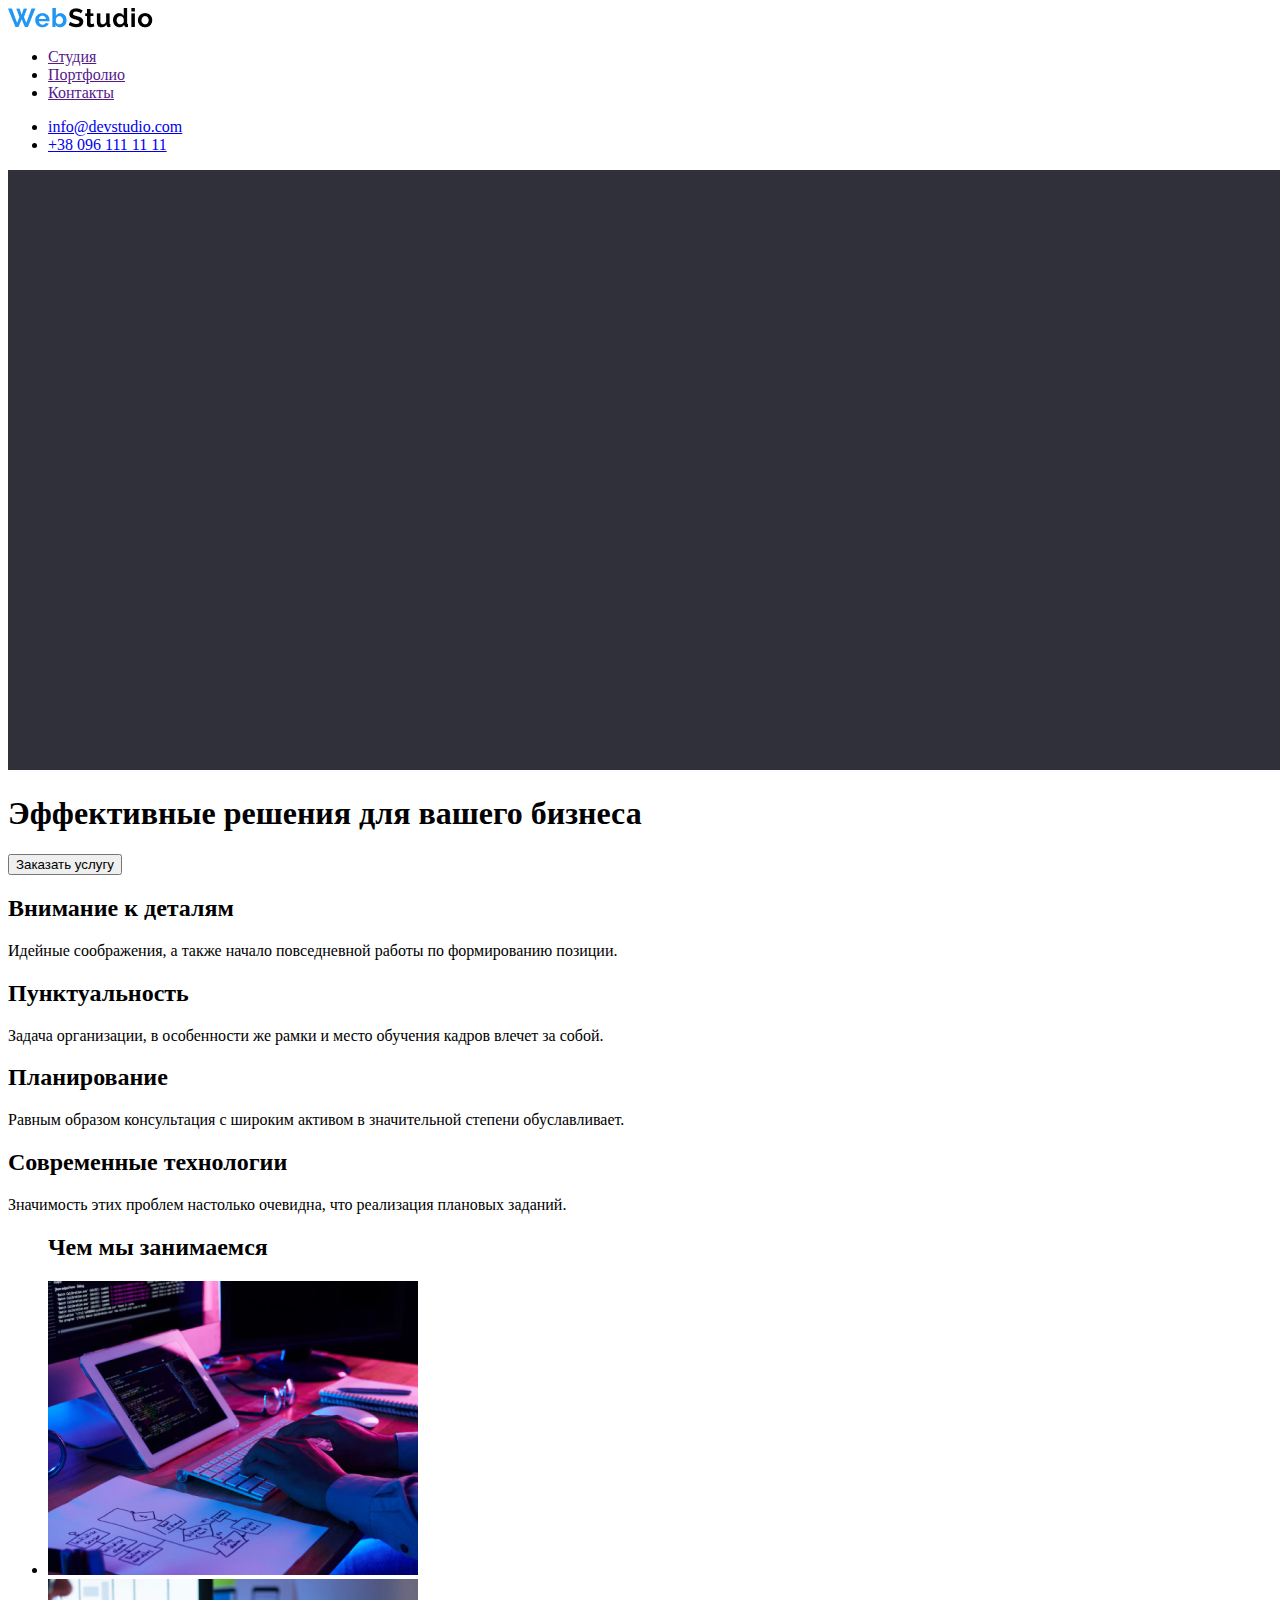
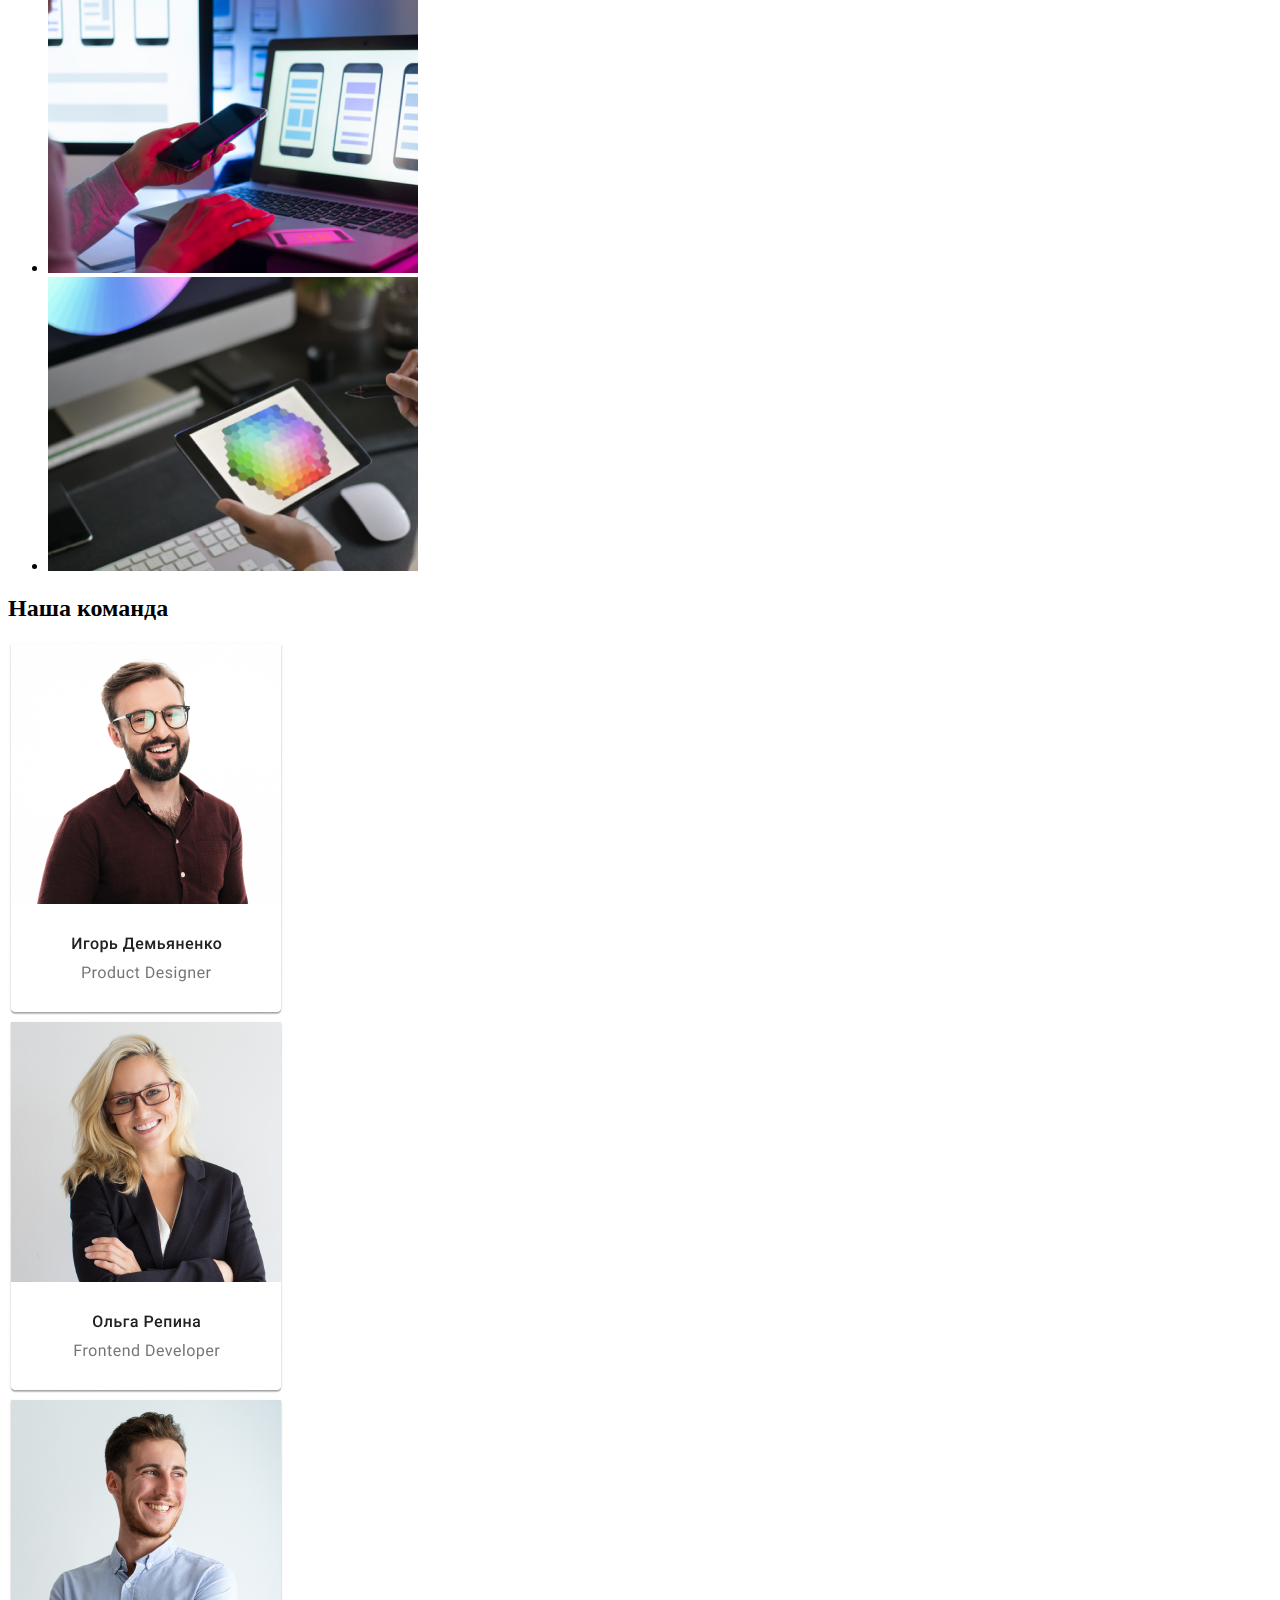
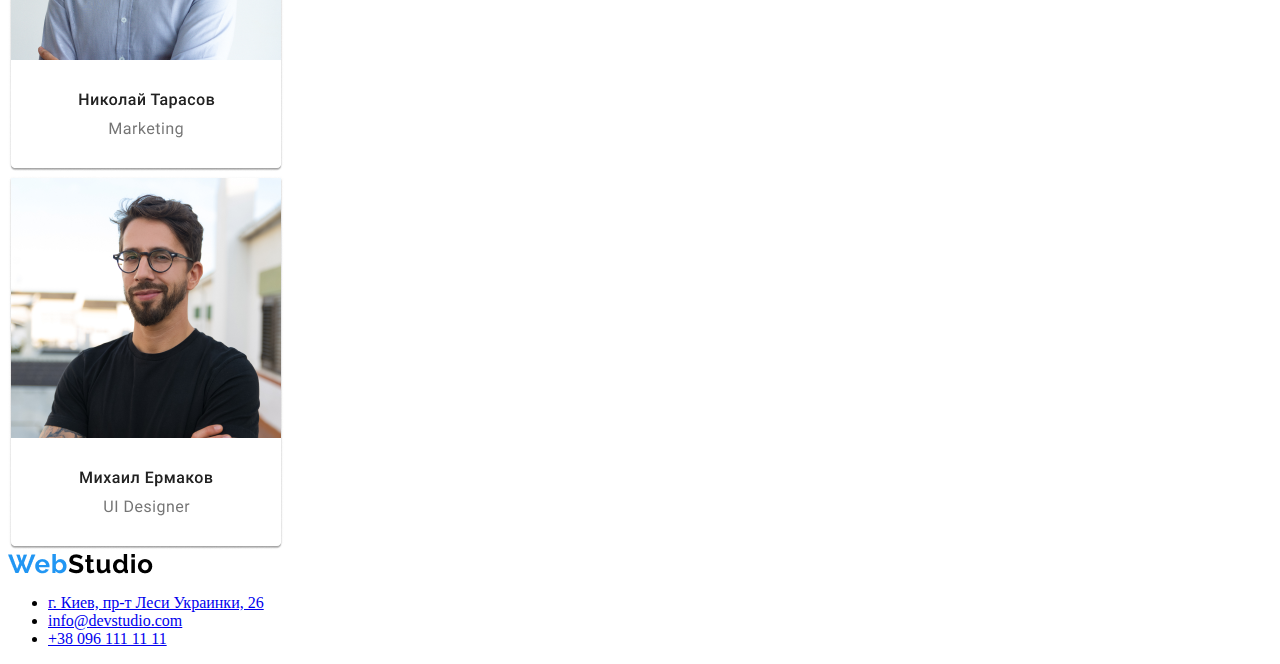
==== index.html @ 4ec73262 "Черновик ДЗ" ====
<!DOCTYPE html>
<html lang="ru">
<head>
    <meta charset="UTF-8">
    <meta http-equiv="X-UA-Compatible" content="IE=edge">
    <meta name="viewport" content="width=device-width, initial-scale=1.0">
    <title>Document</title>
</head>
<body>
<!--Хэдер-->
    <header>
     <nav>
        <a href="/"></a>
        <img src="./images/WebStudio.png" alt="logo">
        <ul>
            <li><a href="">Студия</a></li>
            <li><a href="">Портфолио</a></li>
            <li><a href="">Контакты</a></li>
        </ul>
     </nav>
        <ul>
            <li><a href="mailto:info@devstudio.com">info@devstudio.com</a></li>
            <li><a href="tel:+380961111111">+38 096 111 11 11</a></li>
        </ul>
    </header>

<!--Герой-->
    <div>
        <section>

            <img src="./images/Bg.png" alt="фон">
            <h1>Эффективные решения для вашего бизнеса</h1>
            <button type="button">Заказать услугу</button>

        </section>
    </div>

<!--УТП-->
    <section>
        <div>
        <h2>Внимание к деталям</h2> 
        <p>Идейные соображения, а также начало повседневной работы по формированию позиции.</p>
        <h2>Пунктуальность</h2>        
        <P>Задача организации, в особенности же рамки и место обучения кадров влечет за собой.</P>
        <h2>Планирование</h2>
        <p>Равным образом консультация с широким активом в значительной степени обуславливает.</p>        
        <h2>Современные технологии</h2>
        <p>Значимость этих проблем настолько очевидна, что реализация плановых заданий.</p>
        </div>
        
    </section>

    <section>
<!--Чем мы занимаемся-->
        <uL>
            <h2>Чем мы занимаемся</h2>
            <li><img src="./images/box1.png" alt="рабочий стол1"></li>
            <li><img src="./images/box2.png" alt="рабочий стол2"></li>
            <li><img src="./images/box3.png" alt="рабочий стол3"></li>
        </uL>

    </section>
<!--Наша команда-->
    <section>

        <h2>Наша команда</h2>
        <li><img src="./images/teamcard1.png" alt="product designer"></li>
        <li><img src="./images/teamcard2.png" alt="fronten developer"></li>
        <li><img src="./images/teamcard3.png" alt="marketing"></li>
        <li><img src="./images/teamcard4.png" alt="ui designer"></li>

    </section>
<!--Футер-->
    <footer>
        <img src="./images/WebStudio.png" alt="logo">
        <ul>
            <li><a href="adress:г. Киев, пр-т Леси Украинки, 26">г. Киев, пр-т Леси Украинки, 26</a></li>
            <li><a href="mailto:info@devstudio.com">info@devstudio.com</a></li>
            <li><a href="tel:+380961111111">+38 096 111 11 11</a></li>
        </ul>
    </footer>
</body>
</html>
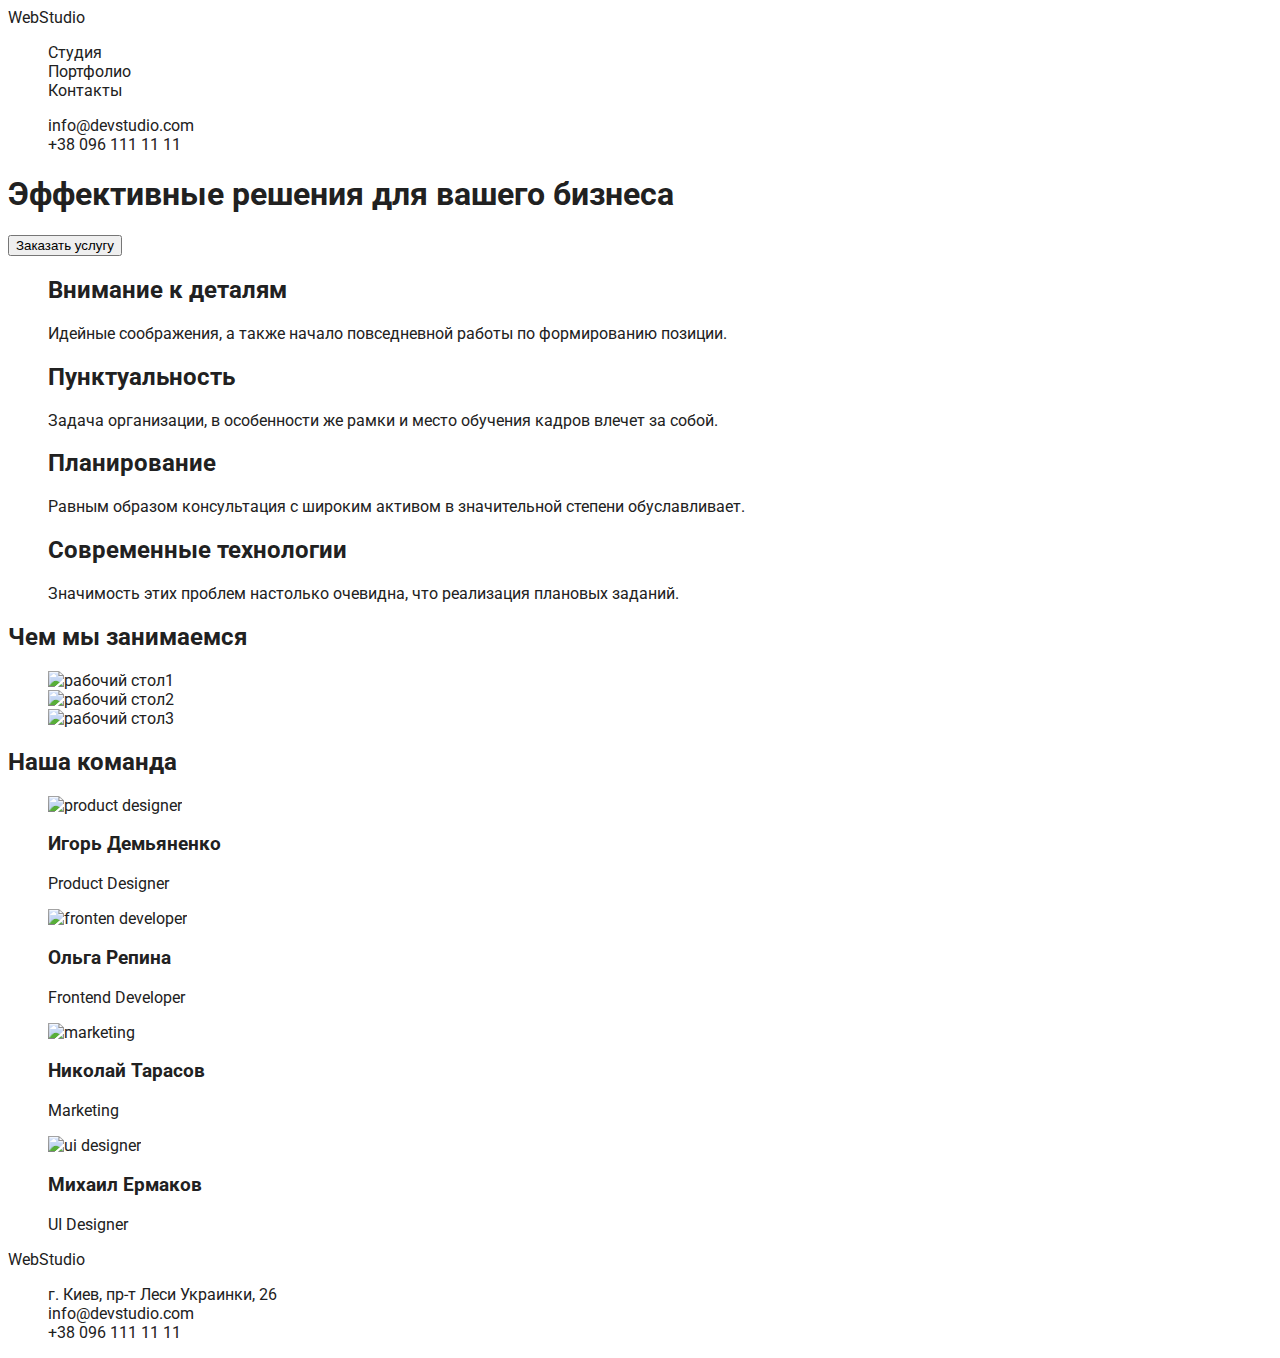
==== commit 549f0728: "portfolio" ====
--- a/index.html
+++ b/index.html
@@ -5,76 +5,111 @@
     <meta http-equiv="X-UA-Compatible" content="IE=edge">
     <meta name="viewport" content="width=device-width, initial-scale=1.0">
     <title>Document</title>
+    <link
+        href="https://fonts.googleapis.com/css2?family=Raleway:wght@700&family=Roboto:wght@400;500;700;900&display=swap"
+        rel="stylesheet"
+    >
+    <link rel="stylesheet" href="./css/styles.css" />
 </head>
 <body>
 <!--Хэдер-->
     <header>
-     <nav>
-        <a href="/"></a>
-        <img src="./images/WebStudio.png" alt="logo">
+    <nav class="site-nav">
+<a href="/">WebStudio</a>
+
         <ul>
-            <li><a href="">Студия</a></li>
-            <li><a href="">Портфолио</a></li>
+            <li><a href="/index.html">Студия</a></li>
+            <li><a href="/portfolio.html">Портфолио</a></li>
             <li><a href="">Контакты</a></li>
         </ul>
      </nav>
-        <ul>
+        <ul class="contacts-nav">
             <li><a href="mailto:info@devstudio.com">info@devstudio.com</a></li>
             <li><a href="tel:+380961111111">+38 096 111 11 11</a></li>
         </ul>
     </header>
-
-<!--Герой-->
-    <div>
+<main>
+       <!--Герой-->
+       <div>
         <section>
 
-            <img src="./images/Bg.png" alt="фон">
             <h1>Эффективные решения для вашего бизнеса</h1>
             <button type="button">Заказать услугу</button>
 
         </section>
     </div>
 
-<!--УТП-->
+    <!--УТП-->
     <section>
-        <div>
-        <h2>Внимание к деталям</h2> 
-        <p>Идейные соображения, а также начало повседневной работы по формированию позиции.</p>
-        <h2>Пунктуальность</h2>        
-        <P>Задача организации, в особенности же рамки и место обучения кадров влечет за собой.</P>
-        <h2>Планирование</h2>
-        <p>Равным образом консультация с широким активом в значительной степени обуславливает.</p>        
-        <h2>Современные технологии</h2>
-        <p>Значимость этих проблем настолько очевидна, что реализация плановых заданий.</p>
-        </div>
-        
+        <ul>
+            <li>
+                <h2>Внимание к деталям</h2>
+                <p>Идейные соображения, а также начало повседневной работы по формированию позиции.</p>
+            </li>
+            <li>
+                <h2>Пунктуальность</h2>
+                <P>Задача организации, в особенности же рамки и место обучения кадров влечет за собой.</P>
+            </li>
+            <li>
+                <h2>Планирование</h2>
+                <p>Равным образом консультация с широким активом в значительной степени обуславливает.</p>
+            </li>
+            <li>
+                <h2>Современные технологии</h2>
+                <p>Значимость этих проблем настолько очевидна, что реализация плановых заданий.</p>
+            </li>
+        </ul>
+    
     </section>
 
+    <!--Чем мы занимаемся-->
     <section>
-<!--Чем мы занимаемся-->
+
+        <h2>Чем мы занимаемся</h2>
         <uL>
-            <h2>Чем мы занимаемся</h2>
-            <li><img src="./images/box1.png" alt="рабочий стол1"></li>
-            <li><img src="./images/box2.png" alt="рабочий стол2"></li>
-            <li><img src="./images/box3.png" alt="рабочий стол3"></li>
+            <li><img src="./images/box1.jpg" alt="рабочий стол1" width="370"></li>
+            <li><img src="./images/box2.jpg" alt="рабочий стол2" width="370"></li>
+            <li><img src="./images/box3.jpg" alt="рабочий стол3" width="370"></li>
         </uL>
 
     </section>
-<!--Наша команда-->
+
+    <!--Наша команда-->
     <section>
 
         <h2>Наша команда</h2>
-        <li><img src="./images/teamcard1.png" alt="product designer"></li>
-        <li><img src="./images/teamcard2.png" alt="fronten developer"></li>
-        <li><img src="./images/teamcard3.png" alt="marketing"></li>
-        <li><img src="./images/teamcard4.png" alt="ui designer"></li>
-
+        <ul>
+            <li>
+                <img src="./images/productdesigner.jpg" alt="product designer" width="270">
+                <h3>Игорь Демьяненко</h3>
+                <p>Product Designer</p>
+            </li>
+            <li>
+                <img src="./images/frontend.jpg" alt="fronten developer" width="270">
+                <h3>Ольга Репина</h3>
+                <p>Frontend Developer</p>
+            </li>
+            <li>
+                <img src="./images/marketing.jpg" alt="marketing" width="270">
+                <h3>Николай Тарасов</h3>
+                <p>Marketing</p>
+            </li>
+            <li>
+                <img src="./images/ui.jpg" alt="ui designer" width="270">
+                <h3>Михаил Ермаков</h3>
+                <p>UI Designer</p>
+            </li>
+        </ul>   
     </section>
-<!--Футер-->
+    
+</main>
+ 
+    <!--Футер-->
     <footer>
-        <img src="./images/WebStudio.png" alt="logo">
+        <a href="/">WebStudio</a>
+       
         <ul>
-            <li><a href="adress:г. Киев, пр-т Леси Украинки, 26">г. Киев, пр-т Леси Украинки, 26</a></li>
+            <li><a href="address:г.Киев,пр-тЛесиУкраинки,26">г. Киев, пр-т Леси Украинки, 26</a></li>
             <li><a href="mailto:info@devstudio.com">info@devstudio.com</a></li>
             <li><a href="tel:+380961111111">+38 096 111 11 11</a></li>
         </ul>
--- a/css/styles.css
+++ b/css/styles.css
@@ -0,0 +1,67 @@
+:root {
+  --primary-text-color: #757575;
+  --title-text-color: #212121;
+  --accent-color: #2196f3;
+  --footer-hero: #2f303a;
+  --background-color: #ffffff;
+  --secondary-background-color: #f5f4fa;
+  --black: #000000;
+}
+
+body {
+  background-color: var(--background-color);
+  color: var(--title-text-color);
+  font-family: Roboto, Raleway;
+  text-decoration: none;
+  list-style: none;
+}
+
+ul {
+  list-style: none;
+}
+
+a {
+  color: inherit;
+  text-decoration: none;
+}
+
+}
+
+/* HEADER_STYLES */
+
+/* .logo-title {
+  color: var(--accent-color);
+  font-family: Raleway;
+  font-weight: bold;
+  font-size: 26px;
+  line-height: 1,17;
+  letter-spacing: 0.03em;
+}
+.part-logo {
+  color: var(--black);
+  font-family: Raleway;
+  font-weight: bold;
+  font-size: 26px;
+  line-height: 1,38;
+  letter-spacing: 0.03em;
+} */
+
+.site-nav a:hover,
+.site-nav a:focus {
+  color: var(--accent-color);
+}
+.contacts-nav a:hover,
+.contacts-nav a:focus {
+  color: var(--accent-color);
+}
+
+/* HEADER_STYLES */
+
+/* BODY */
+.nav-list button:active,
+.nav-list button:hover,
+.nav-list button:focus {
+  color: var(--accent-color);
+  cursor: pointer;
+}
+/* BODY */
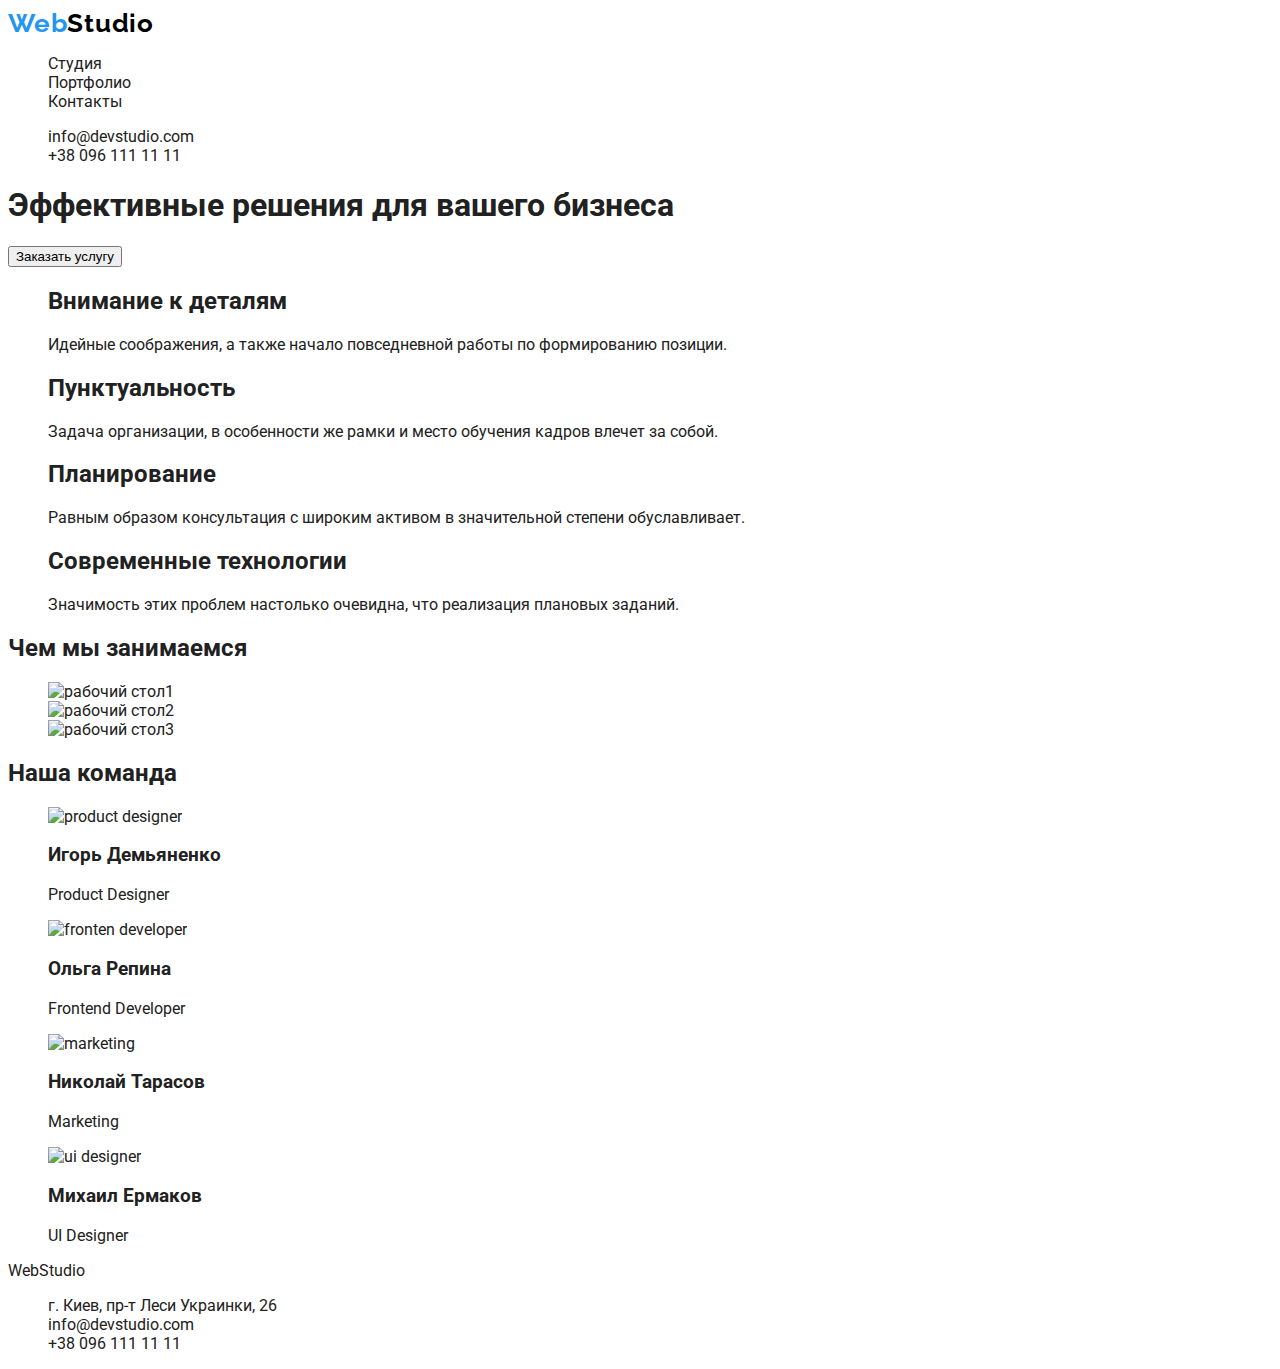
==== commit ab9d83db: "logo" ====
--- a/index.html
+++ b/index.html
@@ -15,7 +15,7 @@
 <!--Хэдер-->
     <header>
     <nav class="site-nav">
-<a href="/">WebStudio</a>
+  <a href="/"<span class="logo"><span class="part-logo">Web</span>Studio</span></a>
 
         <ul>
             <li><a href="/index.html">Студия</a></li>
--- a/css/styles.css
+++ b/css/styles.css
@@ -25,26 +25,25 @@
   text-decoration: none;
 }
 
-}
-
 /* HEADER_STYLES */
 
-/* .logo-title {
+.part-logo {
   color: var(--accent-color);
   font-family: Raleway;
   font-weight: bold;
   font-size: 26px;
-  line-height: 1,17;
+  line-height: 1, 17;
   letter-spacing: 0.03em;
 }
-.part-logo {
+
+.logo {
   color: var(--black);
   font-family: Raleway;
   font-weight: bold;
   font-size: 26px;
-  line-height: 1,38;
+  line-height: 1, 38;
   letter-spacing: 0.03em;
-} */
+}
 
 .site-nav a:hover,
 .site-nav a:focus {
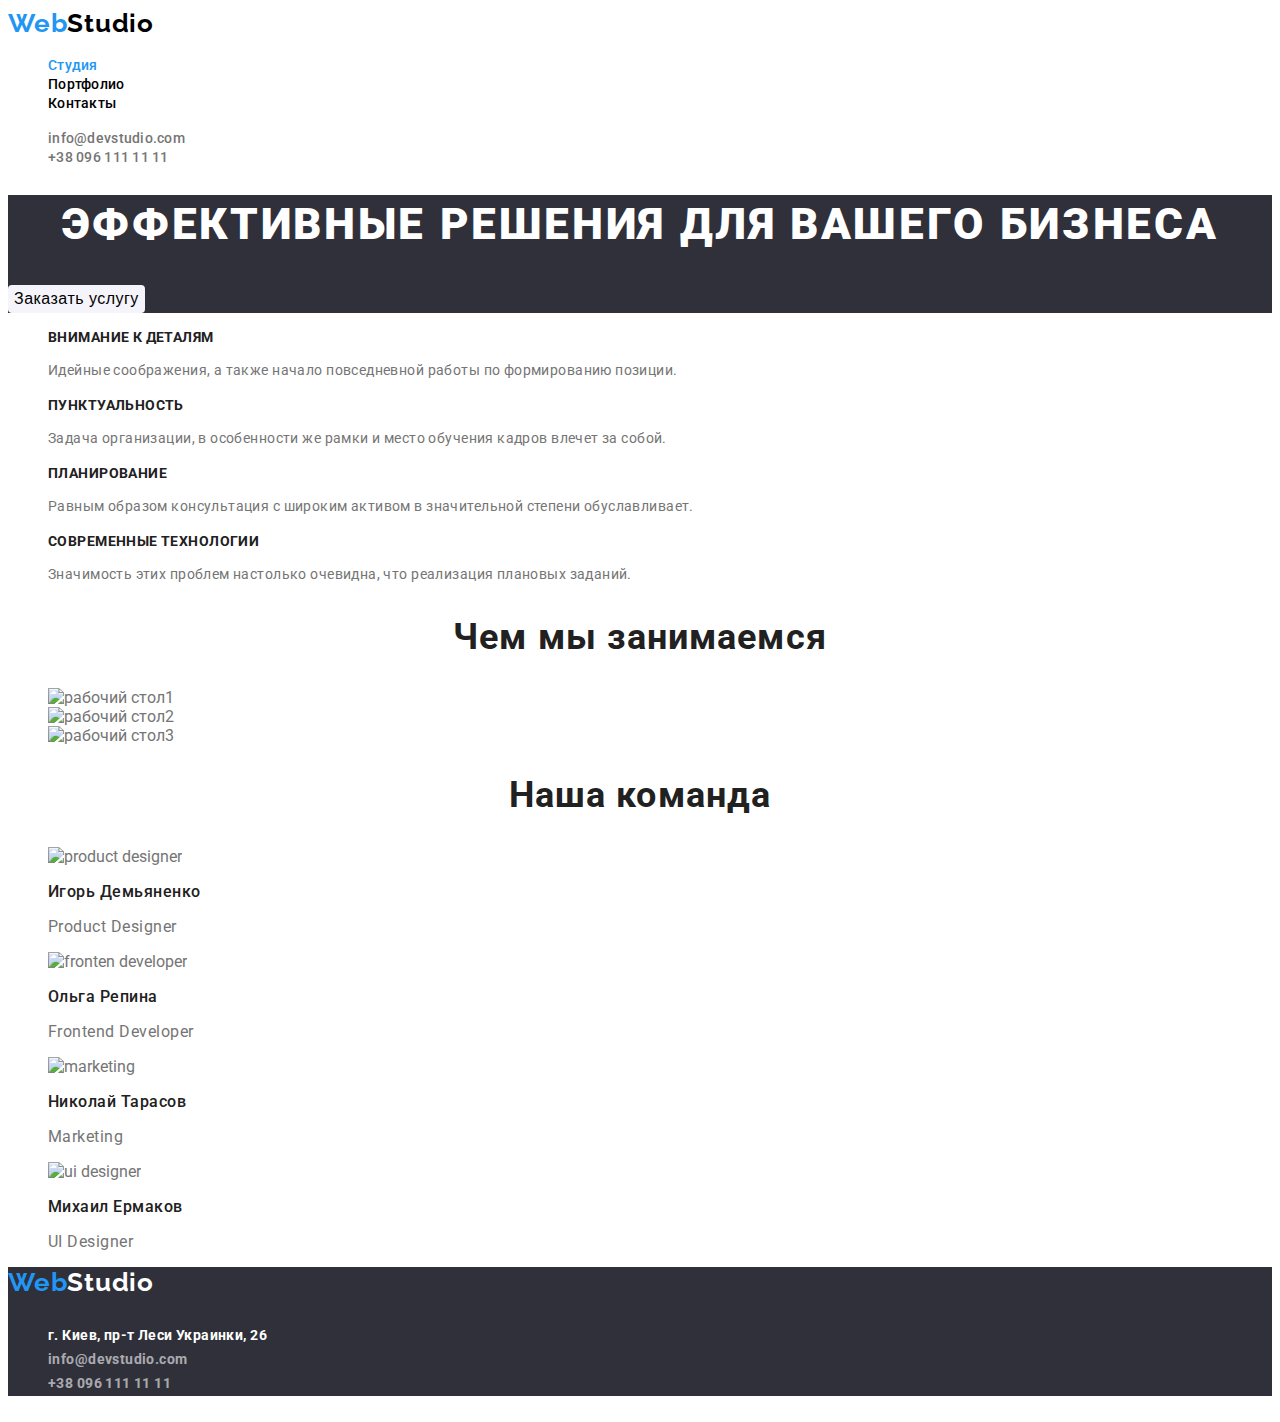
==== commit cc41c95e: "HW2" ====
--- a/index.html
+++ b/index.html
@@ -11,61 +11,61 @@
     >
     <link rel="stylesheet" href="./css/styles.css" />
 </head>
-<body>
+<body class="body">
 <!--Хэдер-->
     <header>
-    <nav class="site-nav">
-  <a href="/"<span class="logo"><span class="part-logo">Web</span>Studio</span></a>
+    <nav>
+<a href="#" class="logo-header"><span class="logo-first-part">Web</span>Studio</a>
 
-        <ul>
-            <li><a href="/index.html">Студия</a></li>
-            <li><a href="/portfolio.html">Портфолио</a></li>
-            <li><a href="">Контакты</a></li>
+        <ul class="site-nav">
+            <li><a href="./index.html" class="link current">Студия</a></li>
+            <li><a href="./portfolio.html" class="link">Портфолио</a></li>
+            <li><a href="" class="link">Контакты</a></li>
         </ul>
      </nav>
         <ul class="contacts-nav">
-            <li><a href="mailto:info@devstudio.com">info@devstudio.com</a></li>
-            <li><a href="tel:+380961111111">+38 096 111 11 11</a></li>
+            <li><a href="mailto:info@devstudio.com" class="link">info@devstudio.com</a></li>
+            <li><a href="tel:+380961111111" class="link">+38 096 111 11 11</a></li>
         </ul>
     </header>
 <main>
        <!--Герой-->
        <div>
-        <section>
+        <section class="hero">
 
-            <h1>Эффективные решения для вашего бизнеса</h1>
-            <button type="button">Заказать услугу</button>
+            <h1 class="hero-title">Эффективные решения для вашего бизнеса</h1>
+            <button type="button" class="button">Заказать услугу</button>
 
         </section>
     </div>
 
     <!--УТП-->
-    <section>
+    <section class="section">
         <ul>
             <li>
-                <h2>Внимание к деталям</h2>
-                <p>Идейные соображения, а также начало повседневной работы по формированию позиции.</p>
+                <h2 class="section-title">Внимание к деталям</h2>
+                <p class="section-text">Идейные соображения, а также начало повседневной работы по формированию позиции.</p>
             </li>
             <li>
-                <h2>Пунктуальность</h2>
-                <P>Задача организации, в особенности же рамки и место обучения кадров влечет за собой.</P>
+                <h2 class="section-title">Пунктуальность</h2>
+                <p class="section-text">Задача организации, в особенности же рамки и место обучения кадров влечет за собой.</p>
             </li>
             <li>
-                <h2>Планирование</h2>
-                <p>Равным образом консультация с широким активом в значительной степени обуславливает.</p>
+                <h2 class="section-title">Планирование</h2>
+                <p class="section-text">Равным образом консультация с широким активом в значительной степени обуславливает.</p>
             </li>
             <li>
-                <h2>Современные технологии</h2>
-                <p>Значимость этих проблем настолько очевидна, что реализация плановых заданий.</p>
+                <h2 class="section-title">Современные технологии</h2>
+                <p class="section-text">Значимость этих проблем настолько очевидна, что реализация плановых заданий.</p>
             </li>
         </ul>
     
     </section>
 
     <!--Чем мы занимаемся-->
-    <section>
+    <section class="section">
 
-        <h2>Чем мы занимаемся</h2>
+        <h2 class="section-work">Чем мы занимаемся</h2>
         <uL>
             <li><img src="./images/box1.jpg" alt="рабочий стол1" width="370"></li>
             <li><img src="./images/box2.jpg" alt="рабочий стол2" width="370"></li>
@@ -75,29 +75,29 @@
     </section>
 
     <!--Наша команда-->
-    <section>
+    <section class="section">
 
-        <h2>Наша команда</h2>
+        <h2 class="section-team">Наша команда</h2>
         <ul>
             <li>
                 <img src="./images/productdesigner.jpg" alt="product designer" width="270">
-                <h3>Игорь Демьяненко</h3>
-                <p>Product Designer</p>
+                <h3 class="team-member">Игорь Демьяненко</h3>
+                <p class="member-work">Product Designer</p>
             </li>
             <li>
                 <img src="./images/frontend.jpg" alt="fronten developer" width="270">
-                <h3>Ольга Репина</h3>
-                <p>Frontend Developer</p>
+                <h3 class="team-member">Ольга Репина</h3>
+                <p class="member-work">Frontend Developer</p>
             </li>
             <li>
                 <img src="./images/marketing.jpg" alt="marketing" width="270">
-                <h3>Николай Тарасов</h3>
-                <p>Marketing</p>
+                <h3 class="team-member">Николай Тарасов</h3>
+                <p class="member-work">Marketing</p>
             </li>
             <li>
                 <img src="./images/ui.jpg" alt="ui designer" width="270">
-                <h3>Михаил Ермаков</h3>
-                <p>UI Designer</p>
+                <h3 class="team-member">Михаил Ермаков</h3>
+                <p class="member-work">UI Designer</p>
             </li>
         </ul>   
     </section>
@@ -105,13 +105,14 @@
 </main>
  
     <!--Футер-->
-    <footer>
-        <a href="/">WebStudio</a>
+    <footer class="footer">
+
+            <a href="#" class="logo-footer"><span class="logo-first-part">Web</span>Studio</a>
        
-        <ul>
-            <li><a href="address:г.Киев,пр-тЛесиУкраинки,26">г. Киев, пр-т Леси Украинки, 26</a></li>
-            <li><a href="mailto:info@devstudio.com">info@devstudio.com</a></li>
-            <li><a href="tel:+380961111111">+38 096 111 11 11</a></li>
+        <ul class="footer-adress">
+            <li class="footer-street"><a href="address:г.Киев,пр-тЛесиУкраинки,26">г. Киев, пр-т Леси Украинки, 26</a></li>
+            <li class="footer-contact"><a href="mailto:info@devstudio.com">info@devstudio.com</a></li>
+            <li class="footer-contact"><a href="tel:+380961111111">+38 096 111 11 11</a></li>
         </ul>
     </footer>
 </body>
--- a/css/styles.css
+++ b/css/styles.css
@@ -1,19 +1,20 @@
 :root {
-  --primary-text-color: #757575;
-  --title-text-color: #212121;
-  --accent-color: #2196f3;
-  --footer-hero: #2f303a;
-  --background-color: #ffffff;
-  --secondary-background-color: #f5f4fa;
-  --black: #000000;
-}
-
-body {
-  background-color: var(--background-color);
-  color: var(--title-text-color);
-  font-family: Roboto, Raleway;
-  text-decoration: none;
-  list-style: none;
+  --primary-text-color: rgba(117, 117, 117, 1);
+  --title-text-color: rgba(33, 33, 33, 1);
+  --accent-color: rgba(33, 150, 243, 1);
+  --footer-hero: rgba(47, 48, 58, 1);
+  --primary-background-color: rgba(255, 255, 255, 1);
+  --secondary-background-color: rgba(245, 244, 250, 1);
+  --black: rgba(0, 0, 0, 1);
+  --footer-contact-color: rgba(255, 255, 255, 0.6);
+}
+
+.body {
+  background-color: var(--primary-background-color);
+  color: var(--primary-text-color);
+  font-family: Roboto;
+  font-style: normal;
+  font-weight: normal;
 }
 
 ul {
@@ -25,24 +26,47 @@
   text-decoration: none;
 }
 
+.site-nav .link.current {
+  color: var(--accent-color);
+}
 /* HEADER_STYLES */
 
-.part-logo {
-  color: var(--accent-color);
-  font-family: Raleway;
-  font-weight: bold;
-  font-size: 26px;
-  line-height: 1, 17;
-  letter-spacing: 0.03em;
-}
-
-.logo {
+.logo-first-part {
+  color: var(--accent-color);
+  font-family: Raleway;
+  font-weight: bold;
+  font-size: 26px;
+  line-height: 1.192;
+  letter-spacing: 0.03em;
+}
+
+.logo-header {
   color: var(--black);
   font-family: Raleway;
   font-weight: bold;
   font-size: 26px;
-  line-height: 1, 38;
-  letter-spacing: 0.03em;
+  line-height: 1.192;
+  letter-spacing: 0.03em;
+}
+
+.site-nav .link {
+  color: var(--black);
+
+  font-weight: 500;
+  font-size: 14px;
+  line-height: 1.142;
+  letter-spacing: 0.02em;
+}
+
+.contacts-nav .link {
+  font-weight: 500;
+  font-size: 14px;
+  line-height: 1.142;
+  letter-spacing: 0.02em;
+}
+
+.contacts-nav {
+  color: var(-);
 }
 
 .site-nav a:hover,
@@ -56,11 +80,162 @@
 
 /* HEADER_STYLES */
 
-/* BODY */
-.nav-list button:active,
-.nav-list button:hover,
-.nav-list button:focus {
-  color: var(--accent-color);
+/* BUTTON STYLES */
+.button {
+  background-color: var(--secondary-background-color);
+  color: var(--black);
+  font-weight: 500;
+  font-size: 16px;
+  line-height: 1.625;
+  text-align: center;
+  letter-spacing: 0.03em;
+  border-radius: 4px;
+  border: none;
+}
+
+.button:hover,
+.button:focus {
+  background-color: var(--accent-color);
+  color: var(--primary-background-color);
   cursor: pointer;
 }
-/* BODY */
+
+/* STUDIO */
+
+/* HERO */
+.hero {
+  background-color: var(--footer-hero);
+}
+
+.hero-title {
+  color: var(--primary-background-color);
+  font-weight: 900;
+  font-size: 44px;
+  line-height: 1.363;
+  text-align: center;
+  letter-spacing: 0.06em;
+  text-transform: uppercase;
+}
+
+/* SECTION */
+
+.section {
+}
+
+/* SECTION-TITLE */
+.section-title {
+  color: var(--title-text-color);
+  font-weight: bold;
+  font-size: 14px;
+  line-height: 1.142;
+  letter-spacing: 0.03em;
+  text-transform: uppercase;
+}
+
+/* SECTION-TEXT */
+.section-text {
+  font-size: 14px;
+  line-height: 1.714;
+  letter-spacing: 0.03em;
+}
+
+/* SECTION-WORK */
+.section-work {
+  color: var(--title-text-color);
+  font-weight: bold;
+  font-size: 36px;
+  line-height: 1.166;
+  text-align: center;
+  letter-spacing: 0.03em;
+}
+
+/* SECTION-TEAM */
+.section-team {
+  color: var(--title-text-color);
+  font-weight: bold;
+  font-size: 36px;
+  line-height: 1.166;
+  text-align: center;
+  letter-spacing: 0.03em;
+}
+
+.team-member {
+  color: var(--title-text-color);
+  font-weight: 500;
+  font-size: 16px;
+  line-height: 1.187;
+  letter-spacing: 0.03em;
+}
+
+.member-work {
+  font-size: 16px;
+  line-height: 1.187;
+  letter-spacing: 0.03em;
+}
+
+/* STUDIO */
+
+/* PORTFOLIO */
+
+.portfolio-title {
+  color: var(--title-text-color);
+  font-weight: bold;
+  font-size: 18px;
+  line-height: 2;
+  letter-spacing: 0.06em;
+}
+
+.portfolio-text {
+  font-size: 16px;
+  line-height: 1.875;
+  letter-spacing: 0.03em;
+}
+/* PORTFOLIO */
+
+/* FOOTER */
+.footer {
+  background-color: var(--footer-hero);
+}
+
+.footer {
+  color: var(--primary-background-color);
+  font-family: Raleway;
+  font-weight: bold;
+  font-size: 26px;
+  line-height: 1.192;
+  letter-spacing: 0.03em;
+}
+
+.logo-first-part {
+  color: var(--accent-color);
+  font-family: Raleway;
+  font-weight: bold;
+  font-size: 26px;
+  line-height: 1.192;
+  letter-spacing: 0.03em;
+}
+
+.logo-footer {
+  color: var(--primary-background-color);
+  font-family: Raleway;
+  font-weight: bold;
+  font-size: 26px;
+  line-height: 1.192;
+  letter-spacing: 0.03em;
+}
+
+.footer-street {
+  color: var(--primary-background-color);
+  font-family: Roboto;
+  font-size: 14px;
+  line-height: 1.714;
+  letter-spacing: 0.03em;
+}
+
+.footer-contact {
+  color: var(--footer-contact-color);
+  font-family: Roboto;
+  font-size: 14px;
+  line-height: 1.714;
+  letter-spacing: 0.03em;
+}
